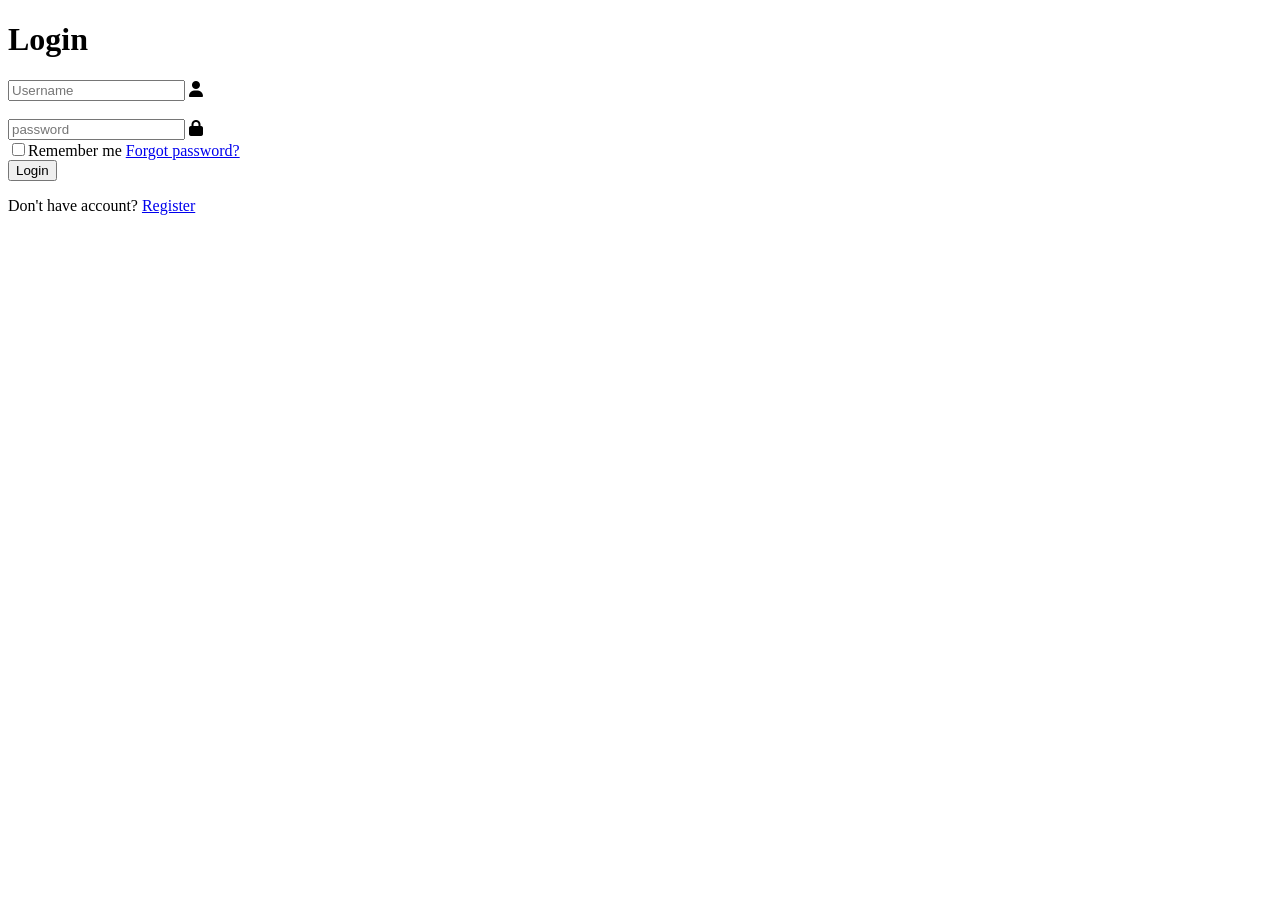
==== index.html @ 58903ec9 "Rename login.html to index.html" ====
<!DOCTYPE html>
<html>
    <head>
        <title>
            Login
        </title>
        <link rel="stylesheet" href="https://cdnjs.cloudflare.com/ajax/libs/font-awesome/6.6.0/css/all.min.css" 
    integrity="sha512-Kc323vGBEqzTmouAECnVceyQqyqdsSiqLQISBL29aUW4U/M7pSPA/gEUZQqv1cwx4OnYxTxve5UMg5GT6L4JJg==" crossorigin="anonymous" 
    referrerpolicy="no-referrer" /> 
    <link rel="stylesheet" href="Layout.css">
    </head>
    <body class="head">
        <div class="log">
        <form action="">
            <h1>Login</h1>
            <div class="input-type">
            <input type="text" placeholder="Username" required>
            <i class="fa-solid fa-user"></i><br><br>
       </div>
        <div class="input-type">
            <input type="password" placeholder="password" required>
            <i class="fa-solid fa-lock"></i><br>
        </div>
        <div class="check">
            <label><input type="checkbox">Remember me</label>
            <a href="#">Forgot password?</a>
        </div>
            <button type="submit" class="btn" onclick="alert('login sucessfully')">Login</button>
            <div class="register-link">
            <p>Don't have account? <a href="#">Register</a></p>
        </div>
    </form>
</div>
</body>
</html>
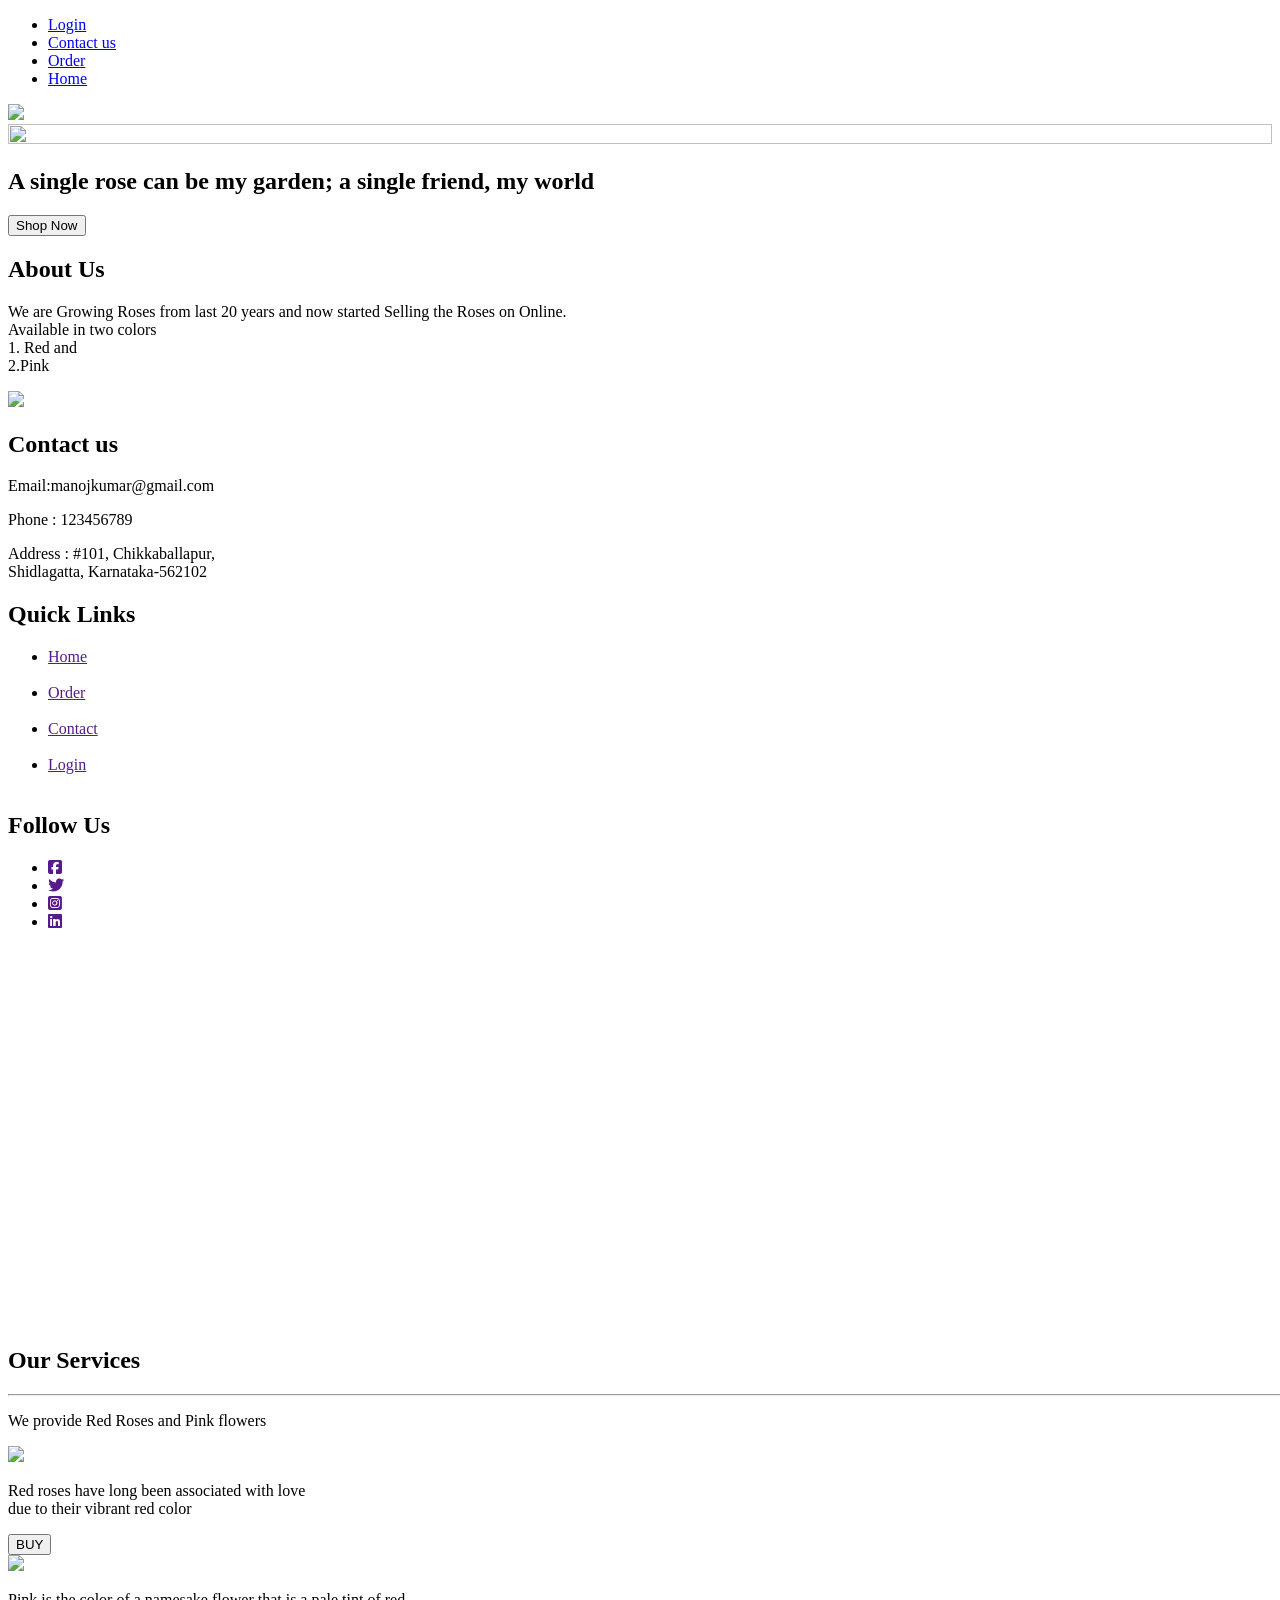
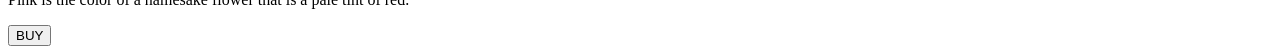
==== commit d57817cb: "Rename Layout1.html to index.html" ====
--- a/index.html
+++ b/index.html
@@ -1,35 +1,83 @@
 <!DOCTYPE html>
 <html>
     <head>
-        <title>
-            Login
-        </title>
+        <title>Rose</title>
+        <link rel="stylesheet" href="Layout.css">
         <link rel="stylesheet" href="https://cdnjs.cloudflare.com/ajax/libs/font-awesome/6.6.0/css/all.min.css" 
-    integrity="sha512-Kc323vGBEqzTmouAECnVceyQqyqdsSiqLQISBL29aUW4U/M7pSPA/gEUZQqv1cwx4OnYxTxve5UMg5GT6L4JJg==" crossorigin="anonymous" 
-    referrerpolicy="no-referrer" /> 
-    <link rel="stylesheet" href="Layout.css">
+        integrity="sha512-Kc323vGBEqzTmouAECnVceyQqyqdsSiqLQISBL29aUW4U/M7pSPA/gEUZQqv1cwx4OnYxTxve5UMg5GT6L4JJg==" 
+        crossorigin="anonymous" referrerpolicy="no-referrer" />
     </head>
-    <body class="head">
-        <div class="log">
-        <form action="">
-            <h1>Login</h1>
-            <div class="input-type">
-            <input type="text" placeholder="Username" required>
-            <i class="fa-solid fa-user"></i><br><br>
-       </div>
-        <div class="input-type">
-            <input type="password" placeholder="password" required>
-            <i class="fa-solid fa-lock"></i><br>
+    <body>
+        <Section class="nav" >
+            <ul>
+                <li><a href="login.html" >Login</a></li>
+                <li><a href="Contact.html">Contact us</a></li>
+                <li><a href="Order.html">Order</a></li>
+                <li><a href="#">Home</a></li>
+            </ul>
+            <img src="./Layout-image.png" class="Lay-Back">
+        </Section>
+        <section class="Heading">
+            <img src="./head1.webp" width="100%" height="40%">
+            <div class="centered">
+            <h1>A single rose can be my garden; a single friend, my world</h1>
+            <a href="Order.html"><button type="submit" class="btn2">Shop Now</button></a>
         </div>
-        <div class="check">
-            <label><input type="checkbox">Remember me</label>
-            <a href="#">Forgot password?</a>
-        </div>
-            <button type="submit" class="btn" onclick="alert('login sucessfully')">Login</button>
-            <div class="register-link">
-            <p>Don't have account? <a href="#">Register</a></p>
-        </div>
-    </form>
+        </section>
+        <section class="Service" style="background-image: url(./ba.jpg); background-repeat: no-repeat; background-size: cover; position: absolute; top: 147.5%; width: 100%;" >
+            <div class="Services">
+                <h1>Our Services</h1><hr>
+                <p>We provide Red Roses and Pink flowers</p>
+            </div>
+                <div class="Rose">
+                <div class="roses">
+                    <img src="./red rose.jpeg">
+                    <p>Red roses have long been associated with love <br>due to their vibrant red color</p>
+                    <a href="Order.html">  <button type="submit" class="b2">BUY</button></a>
+                </div>
+                <div class="roses">
+                    <img src="./pink roses.jpeg">
+                    <p>Pink is the color of a namesake flower that is a pale tint of red.</p>
+                  <a href="Order.html">  <button type="submit" class="b2">BUY</button></a>
+                </div>
+            </div>
+        </section>
+        <section class="About" style="background-image: url(./ba2.jpg);">
+            <div class="about1">
+            <h1>About Us</h1>
+<p>We are Growing Roses from last 20 years and now started Selling the Roses on Online.<br> Available in two colors<br>1. Red and<br>2.Pink  </p>
 </div>
-</body>
+<img src="./ba12.jpg">
+        </section>
+        <section class="footer1">
+            <footer>
+                <div class="foot">
+                <div class="Footer-content">
+                    <h2>Contact us</h2>
+                    <p>Email:manojkumar@gmail.com</p>
+                    <p>Phone : 123456789</p>
+                    <p> Address : #101, Chikkaballapur, <br> Shidlagatta, Karnataka-562102</p>
+                </div>
+                <div class="Footer-content">
+                    <h2>Quick Links</h2>
+                    <ul class="list">
+                        <li><a href="">Home</a></li><BR>
+                        <li><a href="">Order</a></li><br>
+                        <li><a href="">Contact</a></li><BR>
+                        <li><a href="">Login</a></li><br>
+                    </ul>
+                </div>
+                <div class="Footer-content">
+                    <h2>Follow Us</h2>
+                    <ul class="social-icons">
+                        <li><a href=""><i class="fab fa-facebook-square"></i></a></li>
+                        <li><a href=""><i class="fab fa-twitter"></i></a></li>
+                        <li><a href=""><i class="fab fa-instagram-square"></i></a></li>
+                        <li><a href=""><i class="fab fa-linkedin"></i></a></li>
+                    </ul>
+                </div>
+            </div>
+            </footer>
+        </section>
+    </body>
 </html>
